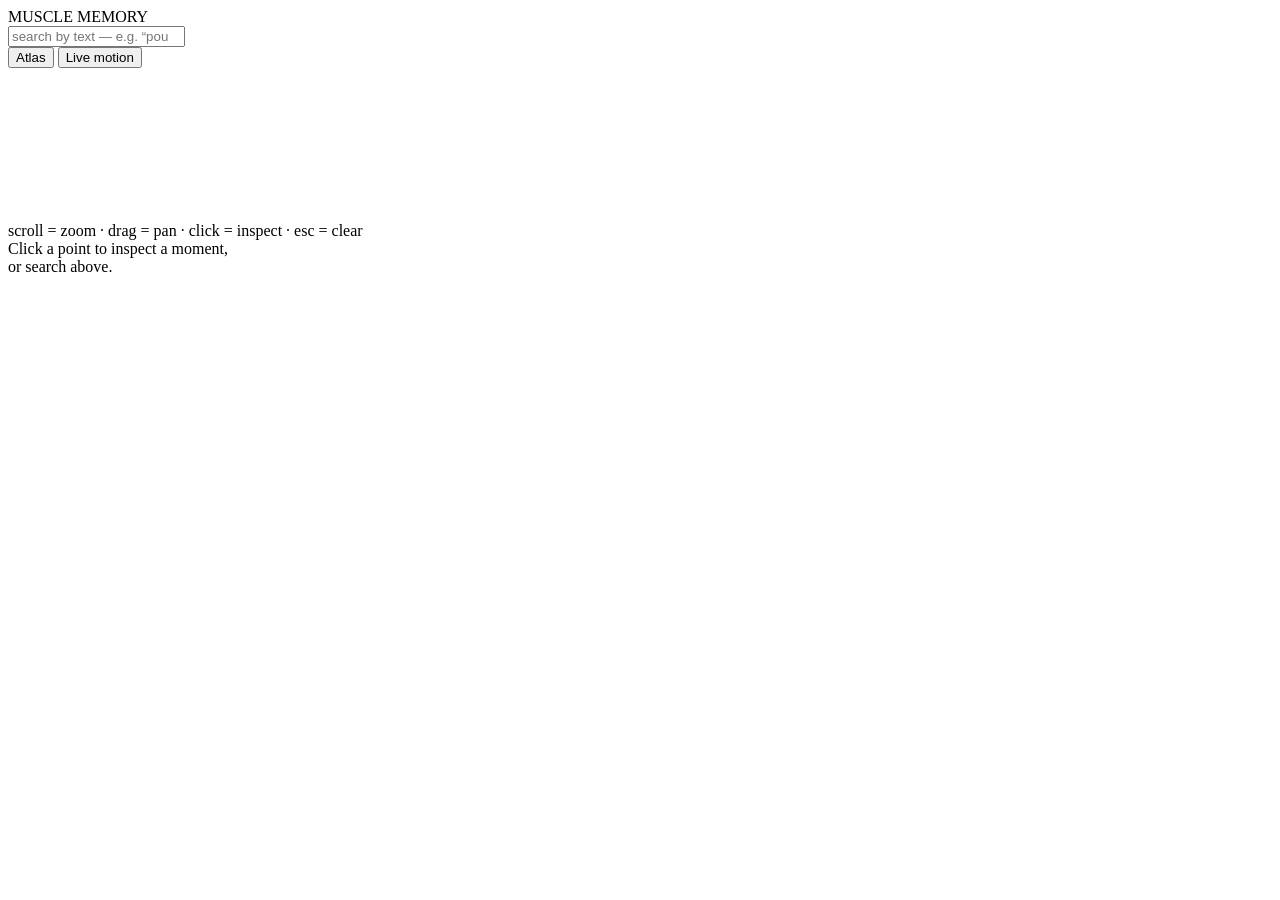
==== web/index.html @ 02e116fa "Pivot to Visualization track: Muscle Memory scaffold Motion-searchable atlas over the World Context " ====
<!doctype html>
<html lang="en">
<head>
<meta charset="utf-8">
<meta name="viewport" content="width=device-width, initial-scale=1">
<title>Muscle Memory</title>
<link rel="icon" href="data:,">
<link rel="stylesheet" href="/static/style.css">
</head>
<body>
<header id="topbar">
  <div id="brand">MUSCLE&nbsp;MEMORY<span id="meta-stats"></span></div>
  <input id="search" type="search" placeholder="search by text — e.g. “pouring liquid”" autocomplete="off">
  <nav id="tabs">
    <button class="tab active" data-tab="atlas">Atlas</button>
    <button class="tab" data-tab="live">Live motion</button>
  </nav>
  <span id="space-badge" title="which space answers motion queries"></span>
</header>

<main id="view-atlas">
  <div id="map-wrap">
    <canvas id="map"></canvas>
    <div id="legend" class="floating"></div>
    <div id="tooltip" hidden></div>
    <div id="hint" class="floating">scroll = zoom · drag = pan · click = inspect · esc = clear</div>
  </div>
  <aside id="panel">
    <div id="panel-empty">Click a point to inspect a moment,<br>or search above.</div>
    <div id="panel-detail" hidden>
      <img id="d-frame" alt="frame at selected moment">
      <div class="d-meta">
        <div class="d-task" id="d-task"></div>
        <div class="d-sub" id="d-sub"></div>
      </div>
      <div class="s-label">IMU |accel| ±6 s <span class="tick-key">· ticks = contact spikes</span></div>
      <canvas id="spark" height="70"></canvas>
      <div id="d-chapters"></div>
      <button id="d-similar">Find visually similar moments</button>
    </div>
    <div id="panel-results" hidden>
      <div class="s-label" id="r-title"></div>
      <div id="r-list"></div>
    </div>
  </aside>
</main>

<main id="view-live" hidden>
  <div id="live-left">
    <h2>Live motion search</h2>
    <p>Open <b id="phone-url"></b> on a phone on the same network, press start,
       and move: the motion alone retrieves matching moments from the dataset.</p>
    <p class="fineprint">iOS Safari needs HTTPS for motion sensors — use Android/Chrome,
       or tunnel with <code>cloudflared tunnel --url http://localhost:7860</code>.</p>
    <div class="s-label">phone motion energy</div>
    <canvas id="energy" height="26"></canvas>
    <div id="live-status">waiting for a phone…</div>
  </div>
  <div id="live-matches"></div>
</main>

<script src="/static/app.js"></script>
</body>
</html>
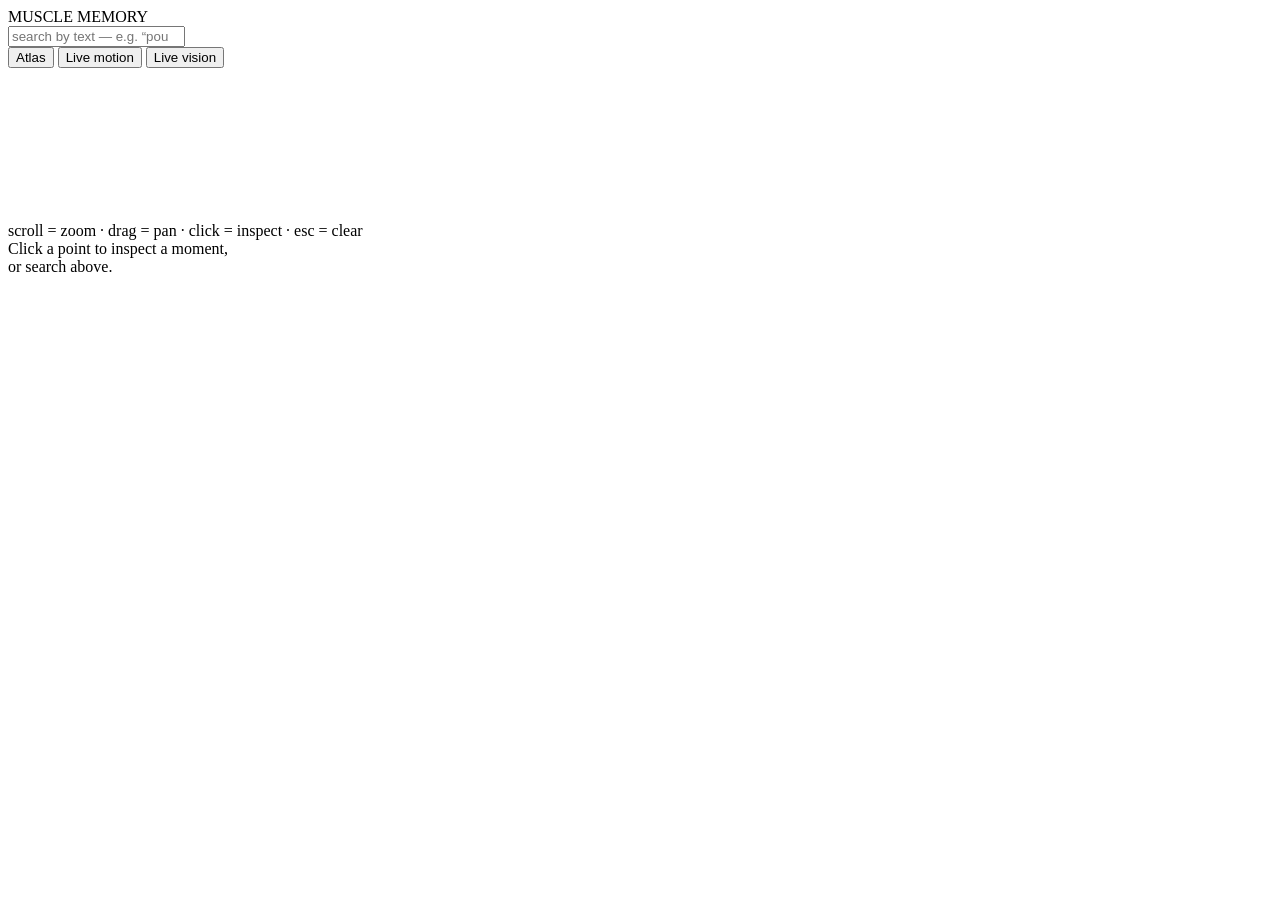
==== commit d24bc8c1: "Voice + vision search: query the atlas by speech or by sight - POST /api/search/image: base64 frame " ====
--- a/web/index.html
+++ b/web/index.html
@@ -11,9 +11,15 @@
 <header id="topbar">
   <div id="brand">MUSCLE&nbsp;MEMORY<span id="meta-stats"></span></div>
   <input id="search" type="search" placeholder="search by text — e.g. “pouring liquid”" autocomplete="off">
+  <button id="mic" title="voice search (works with a Bluetooth glasses mic)" hidden>
+    <svg viewBox="0 0 24 24" width="15" height="15" fill="currentColor" aria-hidden="true">
+      <path d="M12 14a3 3 0 0 0 3-3V6a3 3 0 1 0-6 0v5a3 3 0 0 0 3 3Zm5-3a5 5 0 0 1-10 0H5a7 7 0 0 0 6 6.92V21h2v-3.08A7 7 0 0 0 19 11h-2Z"/>
+    </svg>
+  </button>
   <nav id="tabs">
     <button class="tab active" data-tab="atlas">Atlas</button>
     <button class="tab" data-tab="live">Live motion</button>
+    <button class="tab" data-tab="vision">Live vision</button>
   </nav>
   <span id="space-badge" title="which space answers motion queries"></span>
 </header>
@@ -59,6 +65,27 @@
   <div id="live-matches"></div>
 </main>
 
+<main id="view-vision" hidden>
+  <div id="vision-left">
+    <h2>Live vision search</h2>
+    <p>Point a camera at work — or screen-capture a video call streamed from
+       smart glasses — and the current view retrieves matching moments every
+       second, by sight alone.</p>
+    <p class="fineprint">Ray-Ban glasses: start a WhatsApp/Messenger video call
+       from the glasses, answer it on this machine, then pick that call window
+       with “capture a window”. Voice: pair the glasses as this device's
+       Bluetooth mic and use the 🎙 button above.</p>
+    <div id="vision-src">
+      <button class="v-btn" id="v-cam">Use camera</button>
+      <button class="v-btn" id="v-screen">Capture a window</button>
+      <button class="v-btn" id="v-stop" hidden>Stop</button>
+    </div>
+    <video id="v-preview" autoplay muted playsinline hidden></video>
+    <div id="vision-status">no source yet</div>
+  </div>
+  <div id="vision-matches"></div>
+</main>
+
 <script src="/static/app.js"></script>
 </body>
 </html>
